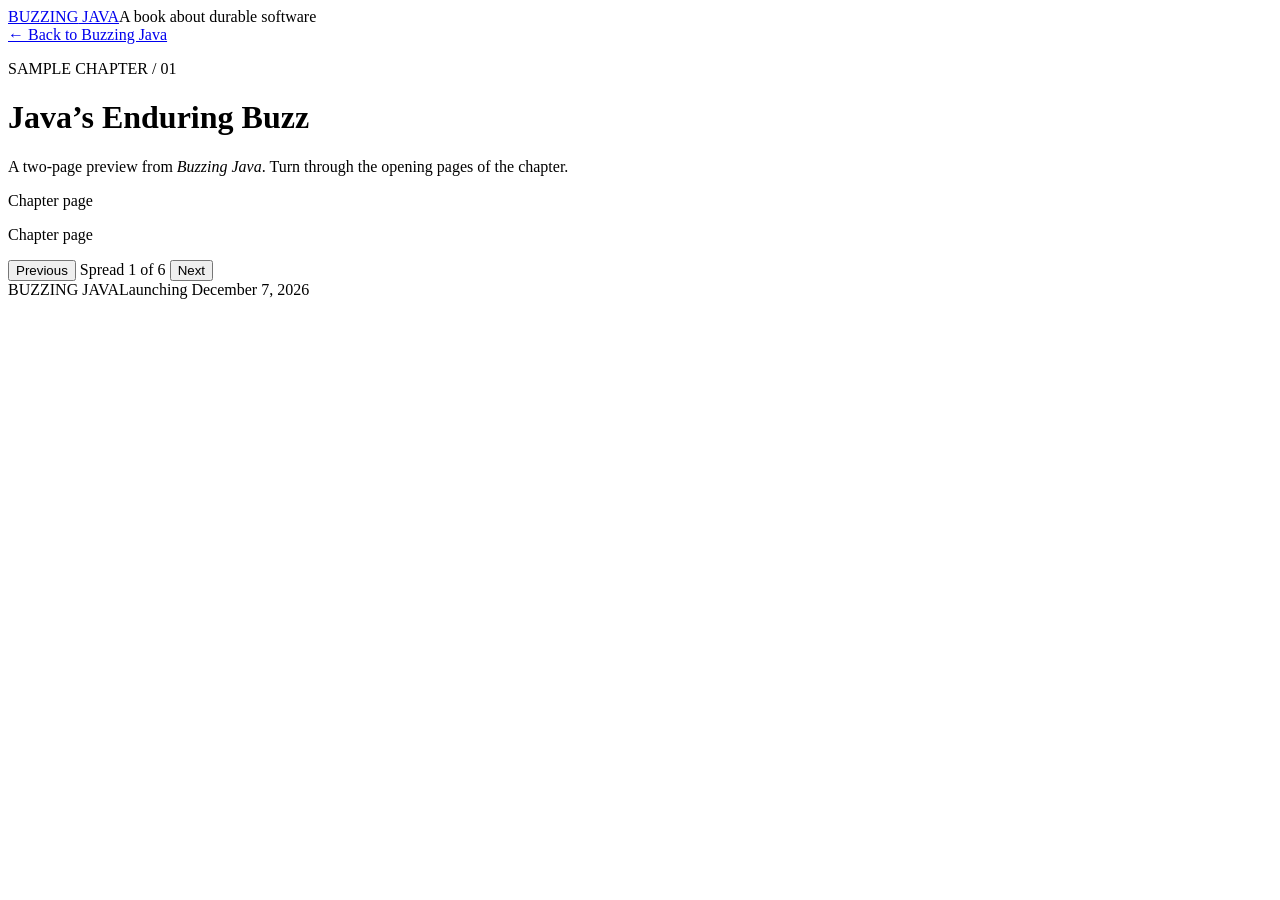
==== src/main/resources/templates/book-preview.html @ 8811d491 "feat: Add book preview feature with sample chapter and reader controls - Implemented StaticSiteExpor" ====
<!doctype html>
<html lang="en" xmlns:th="http://www.thymeleaf.org">
<head>
    <meta charset="UTF-8">
    <base th:href="${assetBasePath ?: '/'}">
    <meta name="viewport" content="width=device-width, initial-scale=1">
    <meta name="description" content="Read a sample chapter from Buzzing Java in a two-page book preview.">
    <title>Read a Sample Chapter | Buzzing Java</title>
    <link rel="stylesheet" href="css/site.css">
</head>
<body>
<header class="masthead"><a class="wordmark" href="./" aria-label="Buzzing Java home"><span>BUZZING</span> JAVA</a><span class="edition">A book about durable software</span></header>
<main class="preview-page wrap" aria-labelledby="preview-title">
    <div class="preview-intro">
        <a class="button preview-back" href="./"><span aria-hidden="true">←</span> Back to Buzzing Java</a>
        <p class="section-index">SAMPLE CHAPTER / 01</p>
        <h1 id="preview-title">Java’s Enduring Buzz</h1>
        <p>A two-page preview from <em>Buzzing Java</em>. Turn through the opening pages of the chapter.</p>
    </div>
    <section class="preview-reader" data-book-reader tabindex="0" aria-label="Book preview. Use the previous and next buttons or the left and right arrow keys to turn pages.">
        <div class="reader-stage">
            <div class="preview-spread" th:each="page, stat : ${previewPages}" th:if="${stat.index % 2 == 0}" th:classappend="${stat.index == 0 ? ' is-active' : ''}">
                <article class="preview-page-sheet" th:utext="${page.html}"><p>Chapter page</p></article>
                <article class="preview-page-sheet" th:if="${stat.index + 1 < previewPages.size()}" th:utext="${previewPages[stat.index + 1].html}"><p>Chapter page</p></article>
                <article class="preview-page-sheet preview-page-sheet-blank" th:if="${stat.index + 1 >= previewPages.size()}" aria-label="Blank page"></article>
            </div>
        </div>
        <div class="reader-controls" aria-label="Book preview controls">
            <button type="button" data-reader-previous>Previous</button>
            <span class="reader-status" data-reader-status aria-live="polite">Spread 1 of 6</span>
            <button type="button" data-reader-next>Next</button>
        </div>
    </section>
</main>
<footer class="footer wrap"><span class="wordmark"><span>BUZZING</span> JAVA</span><span>Launching <span th:text="${site.book.launchDate}">December 7, 2026</span></span></footer>
<script src="js/site.js" defer></script>
</body>
</html>
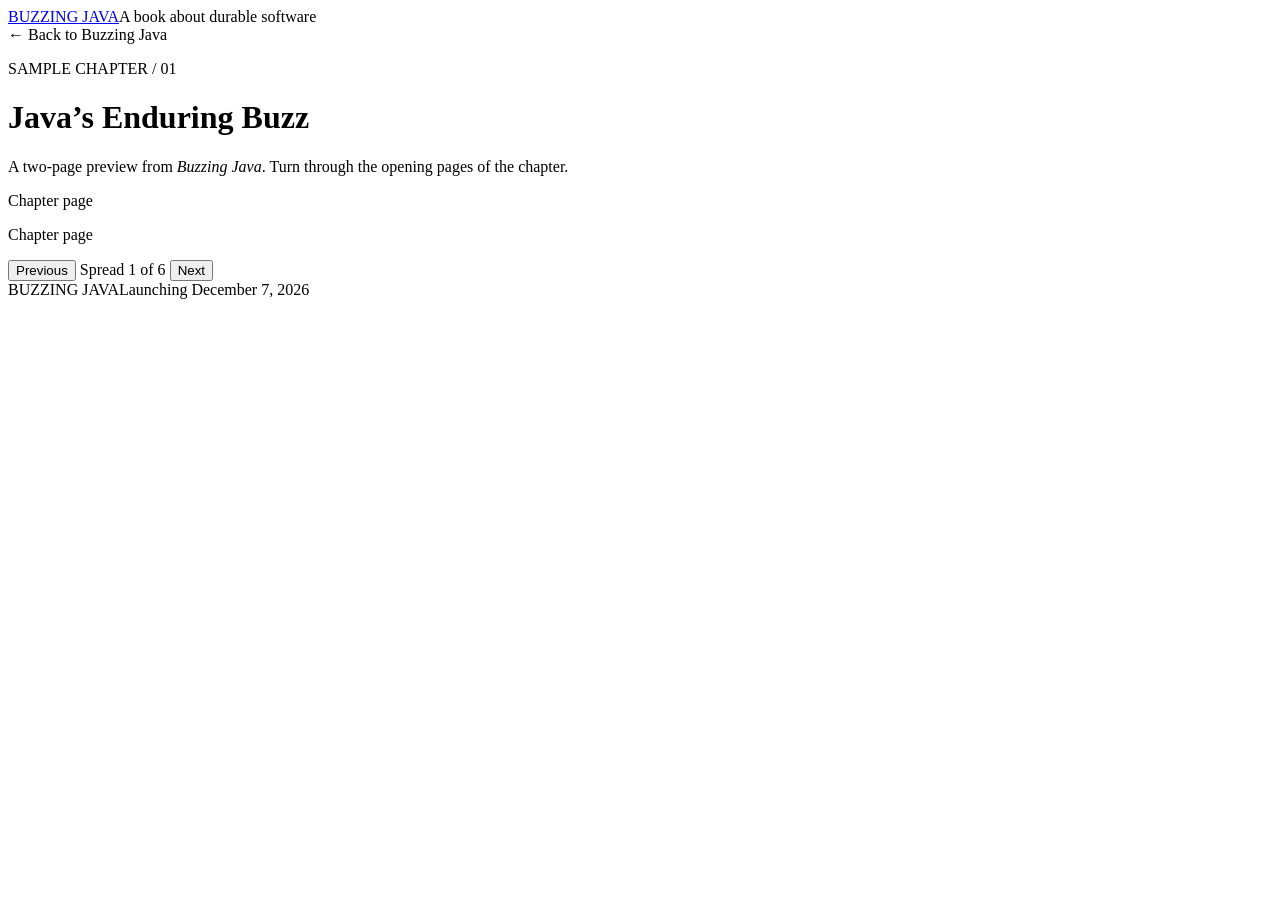
==== commit d35e6473: "feat: Enhance book preview metadata and improve asset path handling" ====
--- a/src/main/resources/templates/book-preview.html
+++ b/src/main/resources/templates/book-preview.html
@@ -4,18 +4,41 @@
     <meta charset="UTF-8">
     <base th:href="${assetBasePath ?: '/'}">
     <meta name="viewport" content="width=device-width, initial-scale=1">
-    <meta name="description" content="Read a sample chapter from Buzzing Java in a two-page book preview.">
-    <title>Read a Sample Chapter | Buzzing Java</title>
+    <meta name="robots" content="noindex, nofollow">
+    <meta name="description" content="Read a sample chapter from Buzzing Java in an interactive book preview.">
+    <title th:text="|${previewTitle} | Buzzing Java|">Read a Sample Chapter | Buzzing Java</title>
+
+    <meta property="og:title" th:content="|${previewTitle} | Buzzing Java|">
+    <meta property="og:description" content="Read a sample chapter from Buzzing Java in an interactive book preview.">
+    <meta property="og:image" th:content="${site.seo.ogImage}">
+    <meta property="og:image:alt" th:content="${site.seo.ogImageAlt}">
+    <meta property="og:type" content="article">
+    <meta property="og:site_name" th:content="${site.seo.ogSiteName}">
+    <meta property="og:locale" content="en_US">
+    <meta name="theme-color" content="#10251f">
+    <meta name="twitter:card" content="summary_large_image">
+    <meta name="twitter:title" th:content="|${previewTitle} | Buzzing Java|">
+    <meta name="twitter:description" content="Read a sample chapter from Buzzing Java in an interactive book preview.">
+    <meta name="twitter:image" th:content="${site.seo.ogImage}">
+    <meta name="twitter:site" th:content="${site.seo.xName}">
+    <meta name="author" th:content="${site.author.name}">
+
+    <link rel="icon" type="image/png" href="assets/favicon-96x96.png" sizes="96x96">
+    <link rel="icon" type="image/svg+xml" href="assets/favicon.svg">
+    <link rel="shortcut icon" href="assets/favicon.ico">
+    <link rel="apple-touch-icon" sizes="180x180" href="assets/apple-touch-icon.png">
+    <meta name="apple-mobile-web-app-title" content="buzzingjava.com">
+    <link rel="manifest" href="assets/site.webmanifest">
     <link rel="stylesheet" href="css/site.css">
 </head>
 <body>
 <header class="masthead"><a class="wordmark" href="./" aria-label="Buzzing Java home"><span>BUZZING</span> JAVA</a><span class="edition">A book about durable software</span></header>
 <main class="preview-page wrap" aria-labelledby="preview-title">
     <div class="preview-intro">
-        <a class="button preview-back" href="./"><span aria-hidden="true">←</span> Back to Buzzing Java</a>
-        <p class="section-index">SAMPLE CHAPTER / 01</p>
-        <h1 id="preview-title">Java’s Enduring Buzz</h1>
-        <p>A two-page preview from <em>Buzzing Java</em>. Turn through the opening pages of the chapter.</p>
+        <a class="button preview-back" th:href="${assetBasePath ?: '/'}"><span aria-hidden="true">←</span> Back to Buzzing Java</a>
+        <p class="section-index" th:text="${previewLabel}">SAMPLE CHAPTER / 01</p>
+        <h1 id="preview-title" th:text="${previewTitle}">Java’s Enduring Buzz</h1>
+        <p th:utext="${previewDescription}">A two-page preview from <em>Buzzing Java</em>. Turn through the opening pages of the chapter.</p>
     </div>
     <section class="preview-reader" data-book-reader tabindex="0" aria-label="Book preview. Use the previous and next buttons or the left and right arrow keys to turn pages.">
         <div class="reader-stage">
@@ -27,7 +50,7 @@
         </div>
         <div class="reader-controls" aria-label="Book preview controls">
             <button type="button" data-reader-previous>Previous</button>
-            <span class="reader-status" data-reader-status aria-live="polite">Spread 1 of 6</span>
+            <span class="reader-status" data-reader-status aria-live="polite" th:text="|Spread 1 of ${(previewPages.size() + 1) / 2}|">Spread 1 of 6</span>
             <button type="button" data-reader-next>Next</button>
         </div>
     </section>
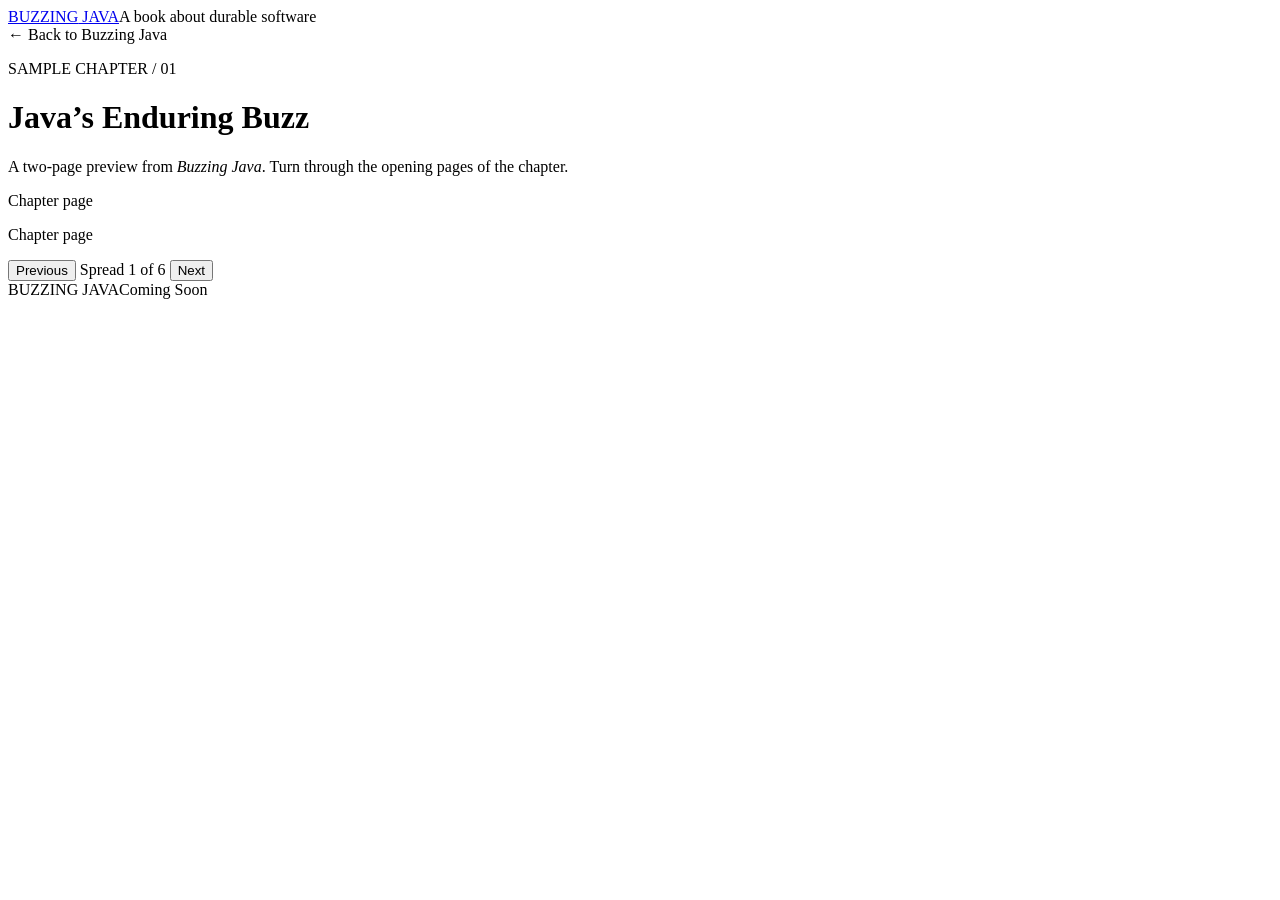
==== commit bd6152c4: "feat: Update launch details and improve Google Sheets configuration handling" ====
--- a/src/main/resources/templates/book-preview.html
+++ b/src/main/resources/templates/book-preview.html
@@ -4,12 +4,13 @@
     <meta charset="UTF-8">
     <base th:href="${assetBasePath ?: '/'}">
     <meta name="viewport" content="width=device-width, initial-scale=1">
-    <meta name="robots" content="noindex, nofollow">
-    <meta name="description" content="Read a sample chapter from Buzzing Java in an interactive book preview.">
-    <title th:text="|${previewTitle} | Buzzing Java|">Read a Sample Chapter | Buzzing Java</title>
+    <meta name="robots" th:content="${previewRobots ?: 'noindex, nofollow'}">
+    <meta name="description" th:content="${previewSeoDescription ?: 'Read a sample chapter from Buzzing Java in an interactive book preview.'}">
+    <title th:text="${previewSeoTitle ?: previewTitle + ' | Buzzing Java'}">Read a Sample Chapter | Buzzing Java</title>
+    <link rel="canonical" th:if="${!#strings.isEmpty(previewCanonicalUrl)}" th:href="${previewCanonicalUrl}">
 
-    <meta property="og:title" th:content="|${previewTitle} | Buzzing Java|">
-    <meta property="og:description" content="Read a sample chapter from Buzzing Java in an interactive book preview.">
+    <meta property="og:title" th:content="${previewSeoTitle ?: previewTitle + ' | Buzzing Java'}">
+    <meta property="og:description" th:content="${previewSeoDescription ?: 'Read a sample chapter from Buzzing Java in an interactive book preview.'}">
     <meta property="og:image" th:content="${site.seo.ogImage}">
     <meta property="og:image:alt" th:content="${site.seo.ogImageAlt}">
     <meta property="og:type" content="article">
@@ -17,8 +18,8 @@
     <meta property="og:locale" content="en_US">
     <meta name="theme-color" content="#10251f">
     <meta name="twitter:card" content="summary_large_image">
-    <meta name="twitter:title" th:content="|${previewTitle} | Buzzing Java|">
-    <meta name="twitter:description" content="Read a sample chapter from Buzzing Java in an interactive book preview.">
+    <meta name="twitter:title" th:content="${previewSeoTitle ?: previewTitle + ' | Buzzing Java'}">
+    <meta name="twitter:description" th:content="${previewSeoDescription ?: 'Read a sample chapter from Buzzing Java in an interactive book preview.'}">
     <meta name="twitter:image" th:content="${site.seo.ogImage}">
     <meta name="twitter:site" th:content="${site.seo.xName}">
     <meta name="author" th:content="${site.author.name}">
@@ -55,7 +56,7 @@
         </div>
     </section>
 </main>
-<footer class="footer wrap"><span class="wordmark"><span>BUZZING</span> JAVA</span><span>Launching <span th:text="${site.book.launchDate}">December 7, 2026</span></span></footer>
+<footer class="footer wrap"><span class="wordmark"><span>BUZZING</span> JAVA</span><span>Coming Soon</span></footer>
 <script src="js/site.js" defer></script>
 </body>
 </html>
